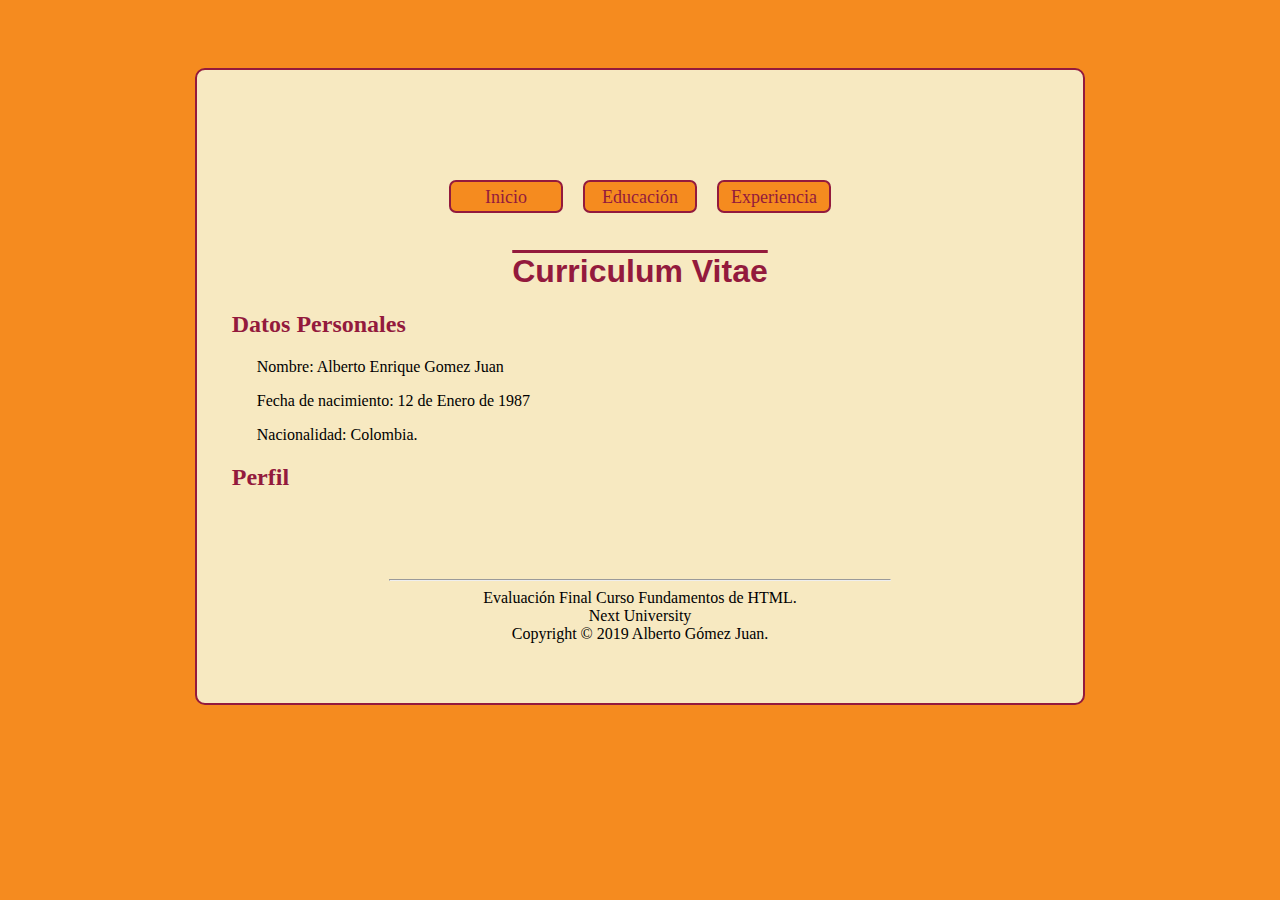
==== index.html @ 112b14ef "Completado el footer" ====
<!DOCTYPE html>
<html lang="en" dir="ltr">
<head>
  <meta charset="utf-8">
  <title>Hoja de Vida Digital</title>
  <style media="screen">
    #maqueta {
      display: flex;
      background-color: #f58b1f;
    }
    .izqBorde {
      width: 15%;
      /* height: 1080px; */
    }
    .cuerpo {
      width: 900px;
      border-radius: 10px;
      margin-top: 60px;
      margin-bottom: 60px;
      border: 2px solid #931a3d;
      background-color: #f7e9c1;
    }
    .derBorde {
      width: 15%;
      /* height: 1080px; */
    }
    header {
      height: 100px;
    }
    nav {
      text-align: center;
      font-size: 18px;
      margin-bottom: 30px;
    }
    h1 {
      margin-top: 0px;
      text-align: center;
      text-decoration: overline;
      font-family: sans-serif;
      color: #931a3d;
    }
    .menu {
      display: flex;
      justify-content: center;
    }
    .item {
      padding: 5px;
      margin: 10px;
      width: 100px;
      height: 19px;
      border: 2px solid #931a3d;
      border-radius: 7px;
      background-color: #f58b1f;
      back
    }
    .item:hover {
      border: 2px solid #931a3d;
      border-radius: 15px;
      background-color: #ffc724;
    }
    footer {
      padding: 60px;
      text-align: center;
    }
    a {
      color: #931a3d;
      text-decoration: none;
    }
    h2 {
      padding-left: 35px;
      color: #931a3d;
    }
    p {
      padding-left: 60px;
      padding-right: 60px;
    }
  </style>
</head>
<body id="maqueta">
  <div class="izqBorde">
  </div>
  <div class="cuerpo">
    <header>
      <svg>
        <image xlink:href="images/drawing.svg" width="300"></image>
      </svg>
    </header>
    <nav align="center">
      <div class="menu">
        <a href="#"><div class="item">Inicio</div></a>
        <a href="educacion.html"><div class="item">Educación</div></a>
        <a href="exoeriencia.html"><div class="item">Experiencia</div></a>
      </div>
    </nav>
    <section>
      <h1>Curriculum Vitae</h1>
      <article class="">
        <h2>Datos Personales</h2>
        <p>Nombre: Alberto Enrique Gomez Juan</p>
        <p>Fecha de nacimiento: 12 de Enero de 1987</p>
        <p>Nacionalidad: Colombia.</p>

        <h2>Perfil</h2>
        <p></p>
      </article>
    </section>

    <footer> <hr width="500"> Evaluación Final Curso Fundamentos de HTML.<br>
      Next University <br>
      Copyright © 2019 Alberto Gómez Juan. <br> </footer>
  </div>
<div class="derBorde">

</div>
</body>
</html>
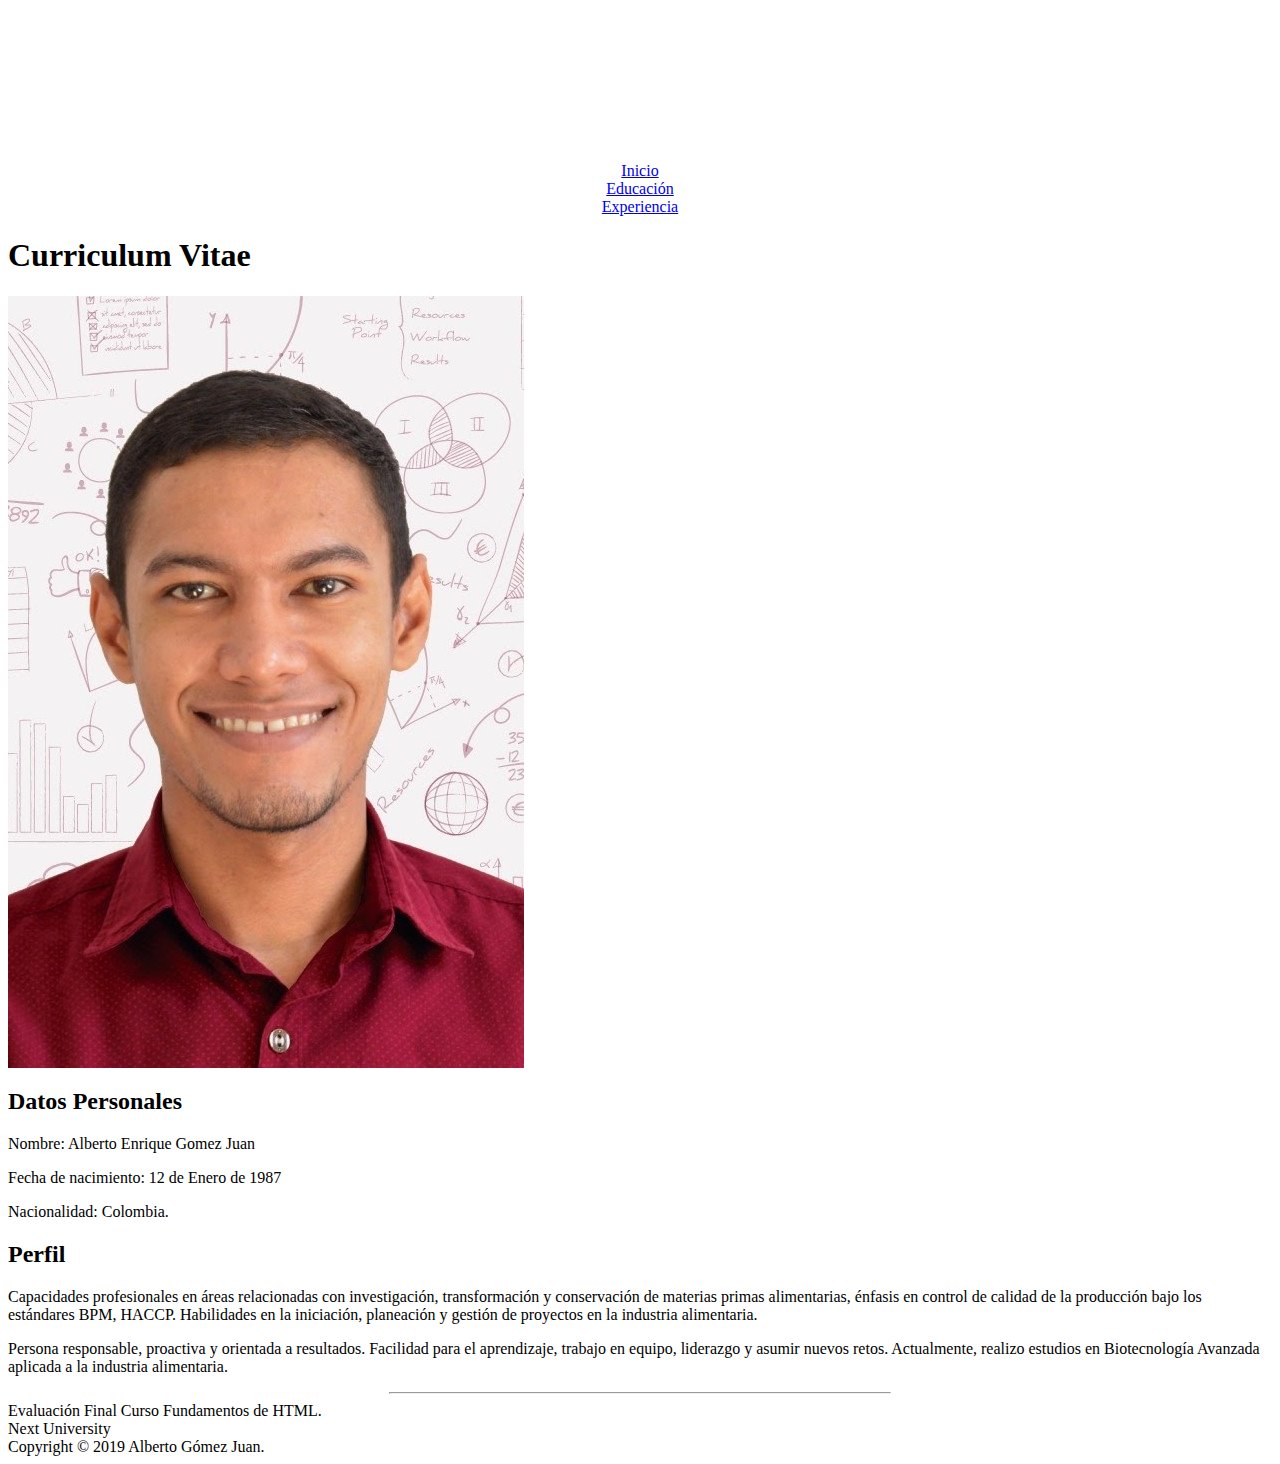
==== commit c0eccb6b: "Nuevo estilo en archivo separado" ====
--- a/index.html
+++ b/index.html
@@ -3,78 +3,7 @@
 <head>
   <meta charset="utf-8">
   <title>Hoja de Vida Digital</title>
-  <style media="screen">
-    #maqueta {
-      display: flex;
-      background-color: #f58b1f;
-    }
-    .izqBorde {
-      width: 15%;
-      /* height: 1080px; */
-    }
-    .cuerpo {
-      width: 900px;
-      border-radius: 10px;
-      margin-top: 60px;
-      margin-bottom: 60px;
-      border: 2px solid #931a3d;
-      background-color: #f7e9c1;
-    }
-    .derBorde {
-      width: 15%;
-      /* height: 1080px; */
-    }
-    header {
-      height: 100px;
-    }
-    nav {
-      text-align: center;
-      font-size: 18px;
-      margin-bottom: 30px;
-    }
-    h1 {
-      margin-top: 0px;
-      text-align: center;
-      text-decoration: overline;
-      font-family: sans-serif;
-      color: #931a3d;
-    }
-    .menu {
-      display: flex;
-      justify-content: center;
-    }
-    .item {
-      padding: 5px;
-      margin: 10px;
-      width: 100px;
-      height: 19px;
-      border: 2px solid #931a3d;
-      border-radius: 7px;
-      background-color: #f58b1f;
-      back
-    }
-    .item:hover {
-      border: 2px solid #931a3d;
-      border-radius: 15px;
-      background-color: #ffc724;
-    }
-    footer {
-      padding: 60px;
-      text-align: center;
-    }
-    a {
-      color: #931a3d;
-      text-decoration: none;
-    }
-    h2 {
-      padding-left: 35px;
-      color: #931a3d;
-    }
-    p {
-      padding-left: 60px;
-      padding-right: 60px;
-    }
-  </style>
+  <link rel="StyleSheet" href="css/estilo.css" type="text/css">
 </head>
 <body id="maqueta">
   <div class="izqBorde">
@@ -82,26 +11,28 @@
   <div class="cuerpo">
     <header>
       <svg>
-        <image xlink:href="images/drawing.svg" width="300"></image>
+      <image xlink:href="images/drawing.svg" width="300"></image>
       </svg>
     </header>
     <nav align="center">
       <div class="menu">
         <a href="#"><div class="item">Inicio</div></a>
         <a href="educacion.html"><div class="item">Educación</div></a>
-        <a href="exoeriencia.html"><div class="item">Experiencia</div></a>
+        <a href="experiencia.html"><div class="item">Experiencia</div></a>
       </div>
     </nav>
     <section>
       <h1>Curriculum Vitae</h1>
       <article class="">
+        <img id="foto" align="center" src="images/foto.jpg" alt="Foto de Perfil">
         <h2>Datos Personales</h2>
         <p>Nombre: Alberto Enrique Gomez Juan</p>
         <p>Fecha de nacimiento: 12 de Enero de 1987</p>
         <p>Nacionalidad: Colombia.</p>
 
         <h2>Perfil</h2>
-        <p></p>
+        <p>Capacidades profesionales en áreas relacionadas con investigación, transformación y conservación de materias primas alimentarias, énfasis en control de calidad de la producción bajo los estándares BPM, HACCP. Habilidades en la iniciación, planeación y gestión de proyectos en la industria alimentaria.</p>
+        <p>Persona responsable, proactiva y orientada a resultados. Facilidad para el aprendizaje, trabajo en equipo, liderazgo y asumir nuevos retos. Actualmente, realizo estudios en Biotecnología Avanzada aplicada a la industria alimentaria.</p>
       </article>
     </section>
 
